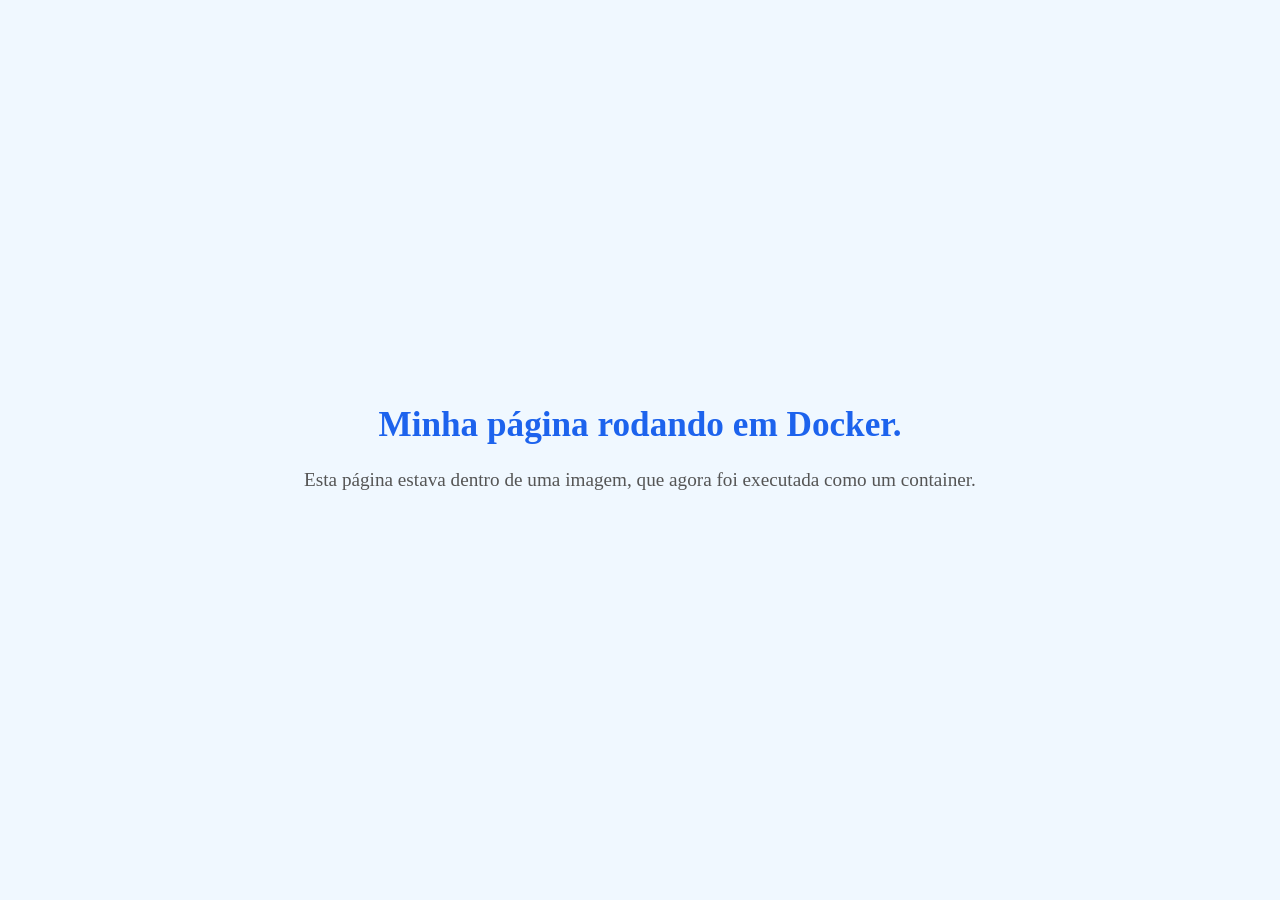
==== aula2/primeiro-servidor-web/index.html @ c2ad3515 ":books: study: first site with docker" ====
<!DOCTYPE html>
<html>

<head>
  <title>Docker é muito legal!</title>
  <link rel="stylesheet" href="style.css">
  <meta http-equiv="Content-Type" content="text/html; charset=utf-8">
</head>

<body>
  <h1>Minha página rodando em Docker.</h1>
  <p>Esta página estava dentro de uma imagem, que agora foi executada como um container.</p>
</body>

</html>
---- aula2/primeiro-servidor-web/style.css ----
body {
  font-family: 'Verdana';
  background-color: #f0f8ff;
  color: #333333;
  margin: 0;
  padding: 0;
  display: flex;
  flex-direction: column;
  align-items: center;
  justify-content: center;
  min-height: 100vh;
  text-align: center;
}

div {
  background-color: #ffffff;
  padding: 40px;
  border-radius: 12px;
  box-shadow: 0 8px 24px rgba(0, 0, 0, 0.1);
  max-width: 600px;
  width: 90%;
  border-top: 8px solid #1D63ED;
}

h1 {
  color: #1D63ED; 
  font-size: 2.2rem;
  margin-top: 0;
  margin-bottom: 20px;
}

p {
  color: #555555;
  font-size: 1.2rem;
  line-height: 1.6;
  margin: 0;
}
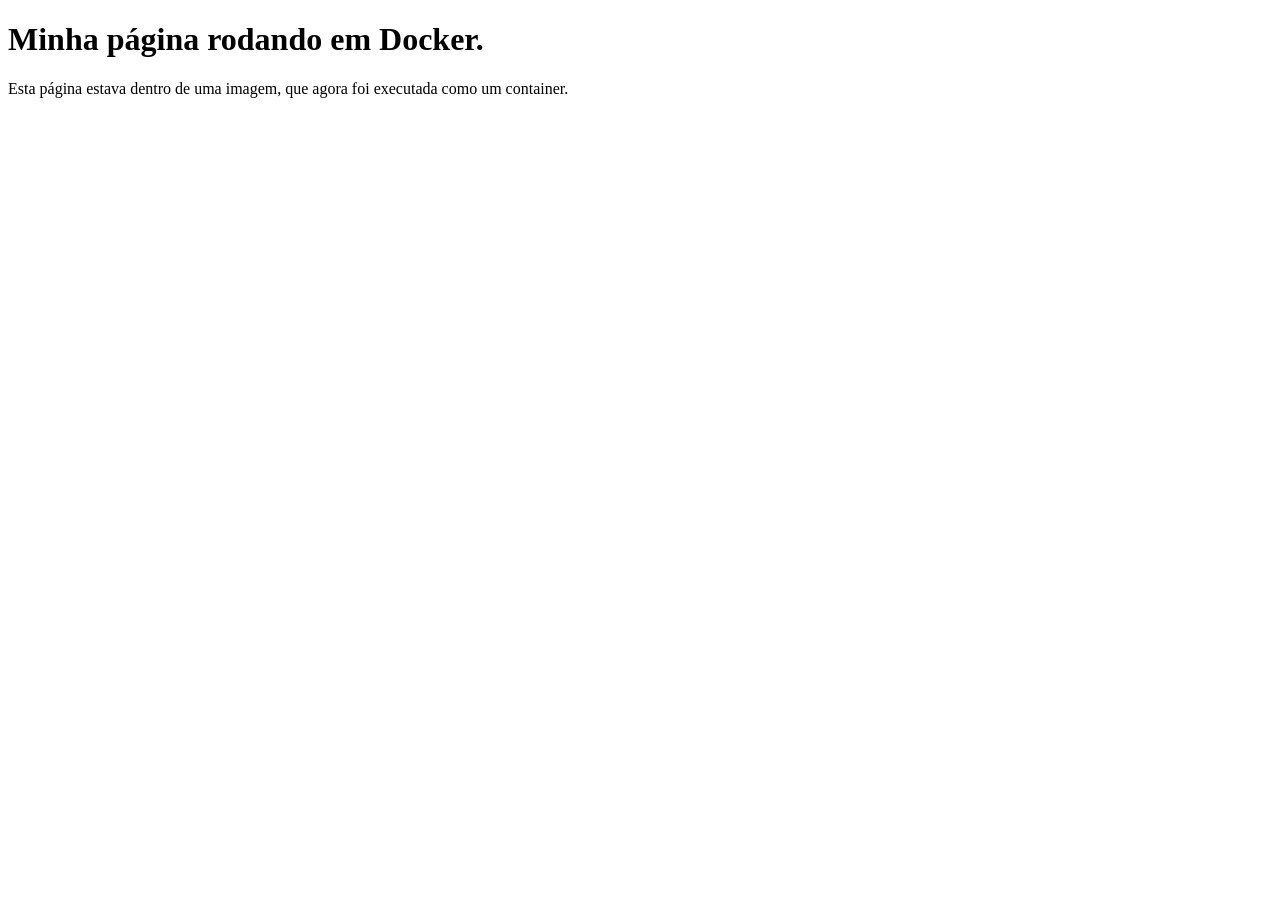
==== commit 2ac912a6: ":books: study: site with Hugo and NGINX" ====
--- a/aula2/primeiro-servidor-web/index.html
+++ b/aula2/primeiro-servidor-web/index.html
@@ -3,7 +3,7 @@
 
 <head>
   <title>Docker é muito legal!</title>
-  <link rel="stylesheet" href="style.css">
+  <link rel="stylesheet" href="../style.css">
   <meta http-equiv="Content-Type" content="text/html; charset=utf-8">
 </head>
 
